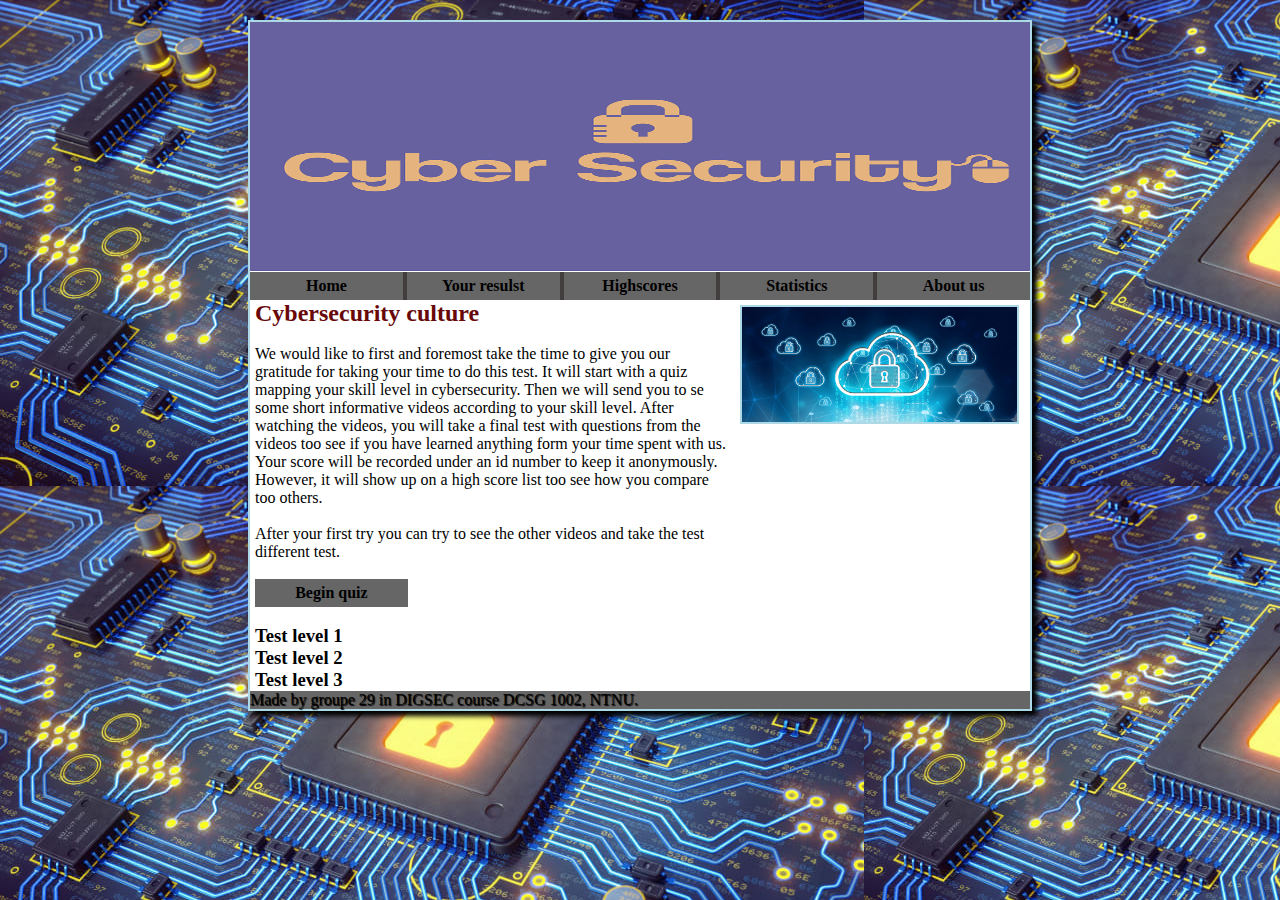
==== index.html @ fe146763 "Commit" ====
<!DOCTYPE html>
 <html>
	<head>
		<title>Home</title> 
		<meta charset="utf-8" />   
		<link rel="stylesheet" type="text/css" href="stil.css" />
	</head>
	<body>
		<header> <img id="bilde" src="logo.png" alt="bilde"> </header>
		<nav>
			<a href=index.html class="knapp">Home</a>     
			<a href="#Om oss"     class="knapp">Your resulst</a> 
			<a href="#Kontakt"    class="knapp">Highscores</a>  
			<a href="#Blogg"    class="knapp">Statistics</a>
			<a href=About_us.html    class="knapp">About us</a>  
		</nav>
		<main>
			<article>
				<h2>Cybersecurity culture</h2>
				<br>
				<p>
					We would like to first and foremost take the time to give you our gratitude for taking your time to do this test. 
					It will start with a quiz mapping your skill level in cybersecurity. 
					Then we will send you to se some short informative videos according to your skill level. 
					After watching the videos, you will take a final test with questions from the videos too see if you have learned anything form your time spent with us. 
					Your score will be recorded under an id number to keep it anonymously. However, it will show up on a high score list too see how you compare too others. 
				</p>
			</article>
			<br>
			<article>
				<p>
					After your first try you can try to see the other videos and take the test different test. 
				</p>
			</article>
			<br>
			<a href=quiz.html class="knapp">
				Begin quiz
			</a>
			<br><br>
			<h3>
				Test level 1
			</h3
			><h3>
				Test level 2
			</h3>
			<h3>
				Test level 3
			</h3>
		</main>
		<aside> 
			<img id="bilde1" src="startbilde.jpg" alt="bilde"> 
		</aside>
		<footer>
			<p> Made by groupe 29 in DIGSEC course DCSG 1002, NTNU.</p>
		</footer>
	</body>
</html>
---- stil.css ----
html, body, div, section, article, aside, main, header, hgroup, footer, nav, h1, h2, h3, h4, h5, h6, p, blockquote, address, time, span, em, strong, img, ol, ul, li, figure, canvas, video, th, td, tr
{
margin: 0;
padding: 0;
border: 0;
}
address, article, aside, main, canvas, details, figcaption, figure, footer, header, hgroup, nav, menu, nav, section, summary
{
display: block;
}
body {
	width: 780px;
	margin-left: auto;   
	margin-right: auto; 
	margin-top: 20px;
	margin-bottom: 10px;
	border: solid 2px lightblue;
	background-color: white;
	box-shadow: 5px 5px 5px;
}
header {
	width: 780px;
}
#bilde { 
	width: 780px;
	float: left;
}
nav {
	width: 780px;
	background-color: rgb(66, 62, 62); 
}
.knapp { 
	display: inline-block;  
	text-align: center;
	width: 142.81px;
	padding: 5px;
	text-decoration: none; 
	color: black;  
	background-color: rgb(102,102,102); 
	font-weight: bold;    
	cursor: pointer;
}
.knapp:hover {   
	background-color: lightyellow;
}
html {
	background-image: url(bakgrunn.jpg);
}
main {
	margin-left: 5px;
	width: 475px;
	float: left;
	text-align: left;
}
aside {
	width: 300px;
	float: right;
}
#bilde1{
	width: 275px;
	border: solid 2px lightblue;
	margin-top: 5px;
	margin-left: 10px;
} 

footer {
	clear: both;
	background-color: rgb(102,102,102);
	text-shadow: 1px 1px 1px;
}
h2 {
	color: rgb(105, 8, 8);
}
p {
	font-family: 'Times New Roman', Times, serif;
}

#bilde {
	height: 250px;
}
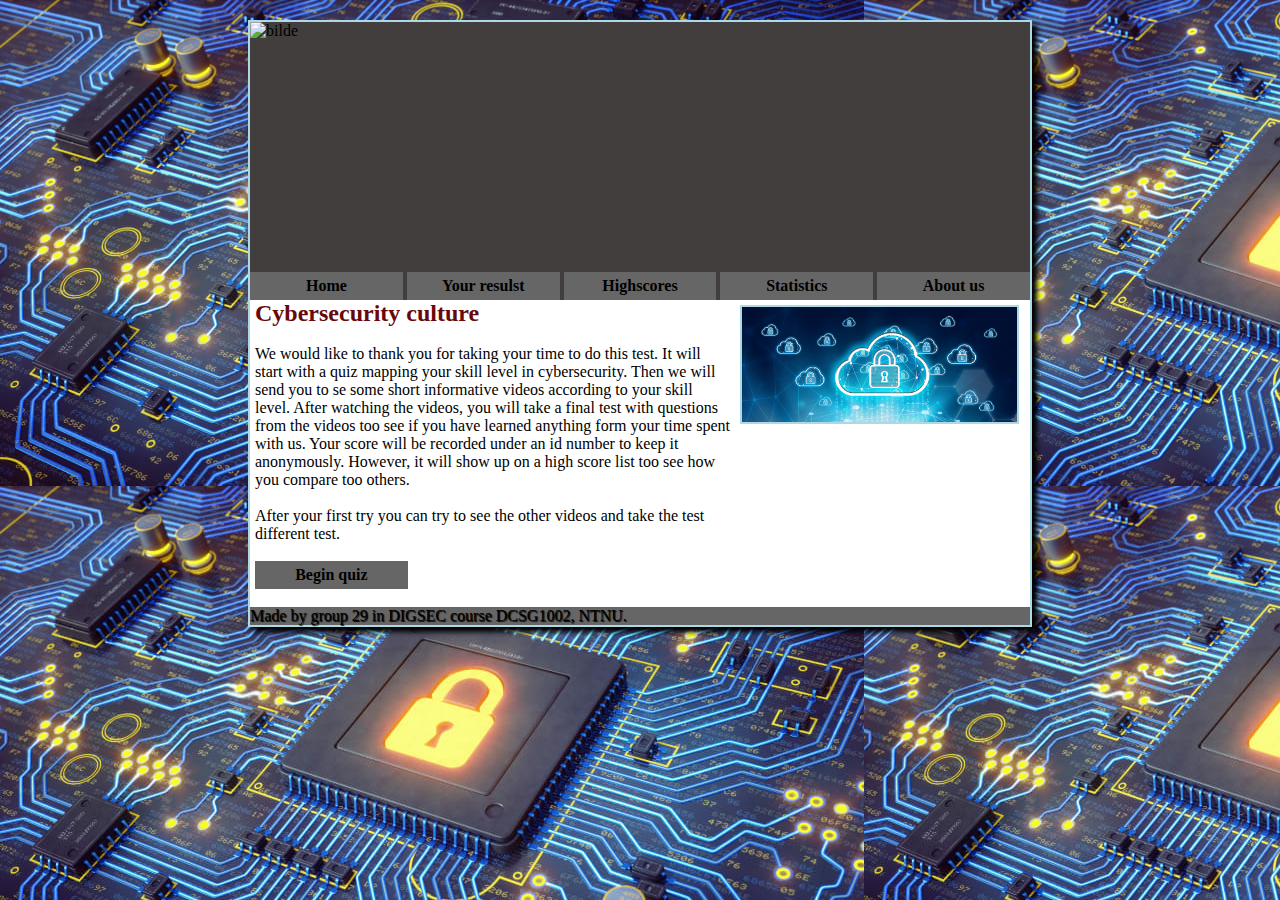
==== commit 6d6dbe65: "commit" ====
--- a/index.html
+++ b/index.html
@@ -6,7 +6,7 @@
 		<link rel="stylesheet" type="text/css" href="stil.css" />
 	</head>
 	<body>
-		<header> <img id="bilde" src="logo.png" alt="bilde"> </header>
+		<header> <img id="bilde" src="logo.jpg" alt="bilde"> </header>
 		<nav>
 			<a href=index.html class="knapp">Home</a>     
 			<a href="#Om oss"     class="knapp">Your resulst</a> 
@@ -19,7 +19,7 @@
 				<h2>Cybersecurity culture</h2>
 				<br>
 				<p>
-					We would like to first and foremost take the time to give you our gratitude for taking your time to do this test. 
+					We would like to thank you for taking your time to do this test. 
 					It will start with a quiz mapping your skill level in cybersecurity. 
 					Then we will send you to se some short informative videos according to your skill level. 
 					After watching the videos, you will take a final test with questions from the videos too see if you have learned anything form your time spent with us. 
@@ -37,21 +37,13 @@
 				Begin quiz
 			</a>
 			<br><br>
-			<h3>
-				Test level 1
-			</h3
-			><h3>
-				Test level 2
-			</h3>
-			<h3>
-				Test level 3
-			</h3>
+
 		</main>
 		<aside> 
 			<img id="bilde1" src="startbilde.jpg" alt="bilde"> 
 		</aside>
 		<footer>
-			<p> Made by groupe 29 in DIGSEC course DCSG 1002, NTNU.</p>
+			<p> Made by group 29 in DIGSEC course DCSG1002, NTNU.</p>
 		</footer>
 	</body>
 </html>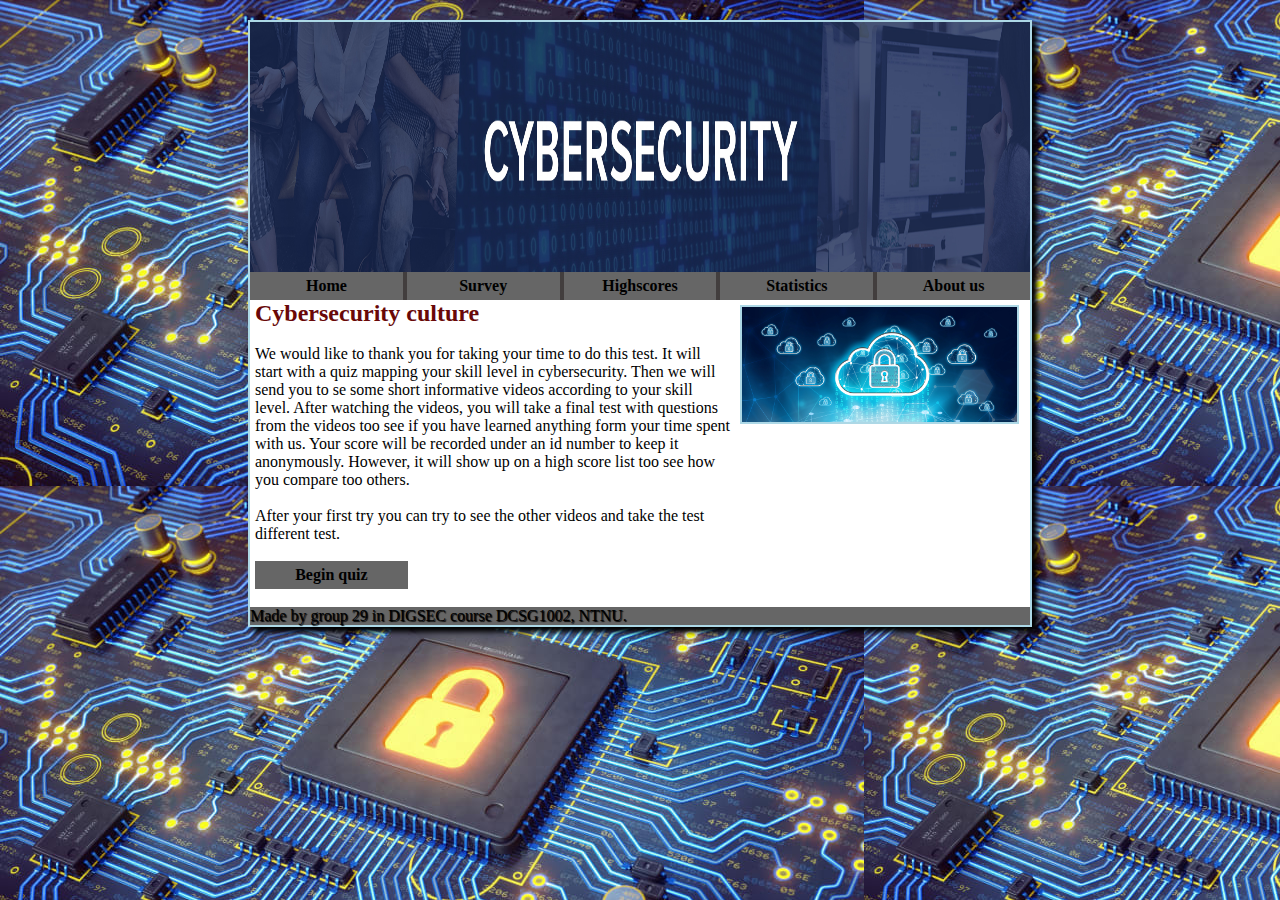
==== commit 72688aed: "commit" ====
--- a/index.html
+++ b/index.html
@@ -9,9 +9,9 @@
 		<header> <img id="bilde" src="logo.jpg" alt="bilde"> </header>
 		<nav>
 			<a href=index.html class="knapp">Home</a>     
-			<a href="#Om oss"     class="knapp">Your resulst</a> 
+			<a href="https://docs.google.com/forms/d/e/1FAIpQLSfZZrmknIxo_weroFL_QmuYQDOsocllyEW3wNkFK3JswuLIRQ/viewform"     class="knapp">Survey</a> 
 			<a href="#Kontakt"    class="knapp">Highscores</a>  
-			<a href="#Blogg"    class="knapp">Statistics</a>
+			<a href="statestikk.html"    class="knapp">Statistics</a>
 			<a href=About_us.html    class="knapp">About us</a>  
 		</nav>
 		<main>
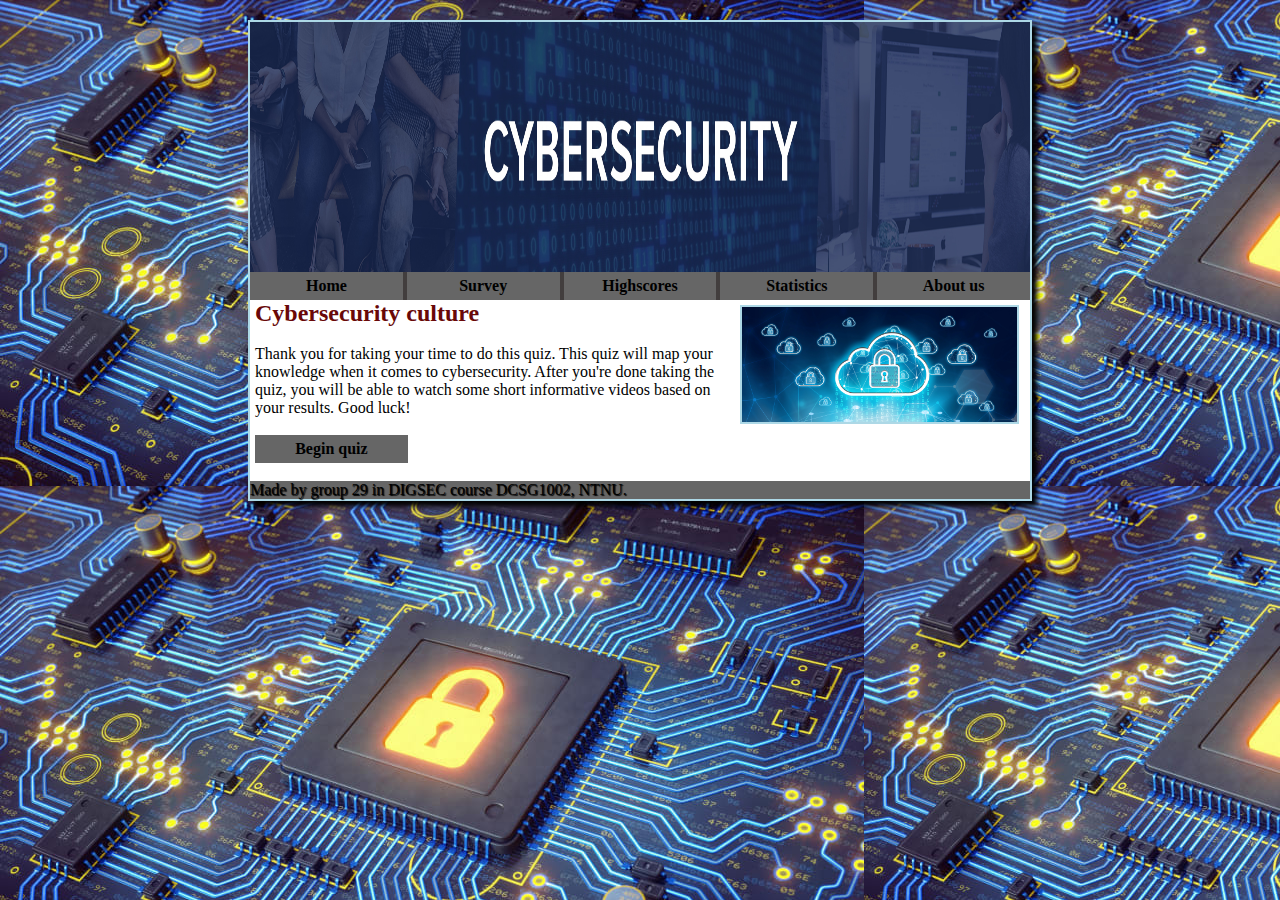
==== commit 6cb9c2fd: "commit" ====
--- a/index.html
+++ b/index.html
@@ -11,7 +11,7 @@
 			<a href=index.html class="knapp">Home</a>     
 			<a href="https://docs.google.com/forms/d/e/1FAIpQLSfZZrmknIxo_weroFL_QmuYQDOsocllyEW3wNkFK3JswuLIRQ/viewform"     class="knapp">Survey</a> 
 			<a href="#Kontakt"    class="knapp">Highscores</a>  
-			<a href="statestikk.html"    class="knapp">Statistics</a>
+			<a href=statestikk.html    class="knapp">Statistics</a>
 			<a href=About_us.html    class="knapp">About us</a>  
 		</nav>
 		<main>
@@ -19,17 +19,8 @@
 				<h2>Cybersecurity culture</h2>
 				<br>
 				<p>
-					We would like to thank you for taking your time to do this test. 
-					It will start with a quiz mapping your skill level in cybersecurity. 
-					Then we will send you to se some short informative videos according to your skill level. 
-					After watching the videos, you will take a final test with questions from the videos too see if you have learned anything form your time spent with us. 
-					Your score will be recorded under an id number to keep it anonymously. However, it will show up on a high score list too see how you compare too others. 
-				</p>
-			</article>
-			<br>
-			<article>
-				<p>
-					After your first try you can try to see the other videos and take the test different test. 
+					Thank you for taking your time to do this quiz. This quiz will map your knowledge when it comes to cybersecurity. 
+					After you're done taking the quiz, you will be able to watch some short informative videos based on your results. Good luck!
 				</p>
 			</article>
 			<br>
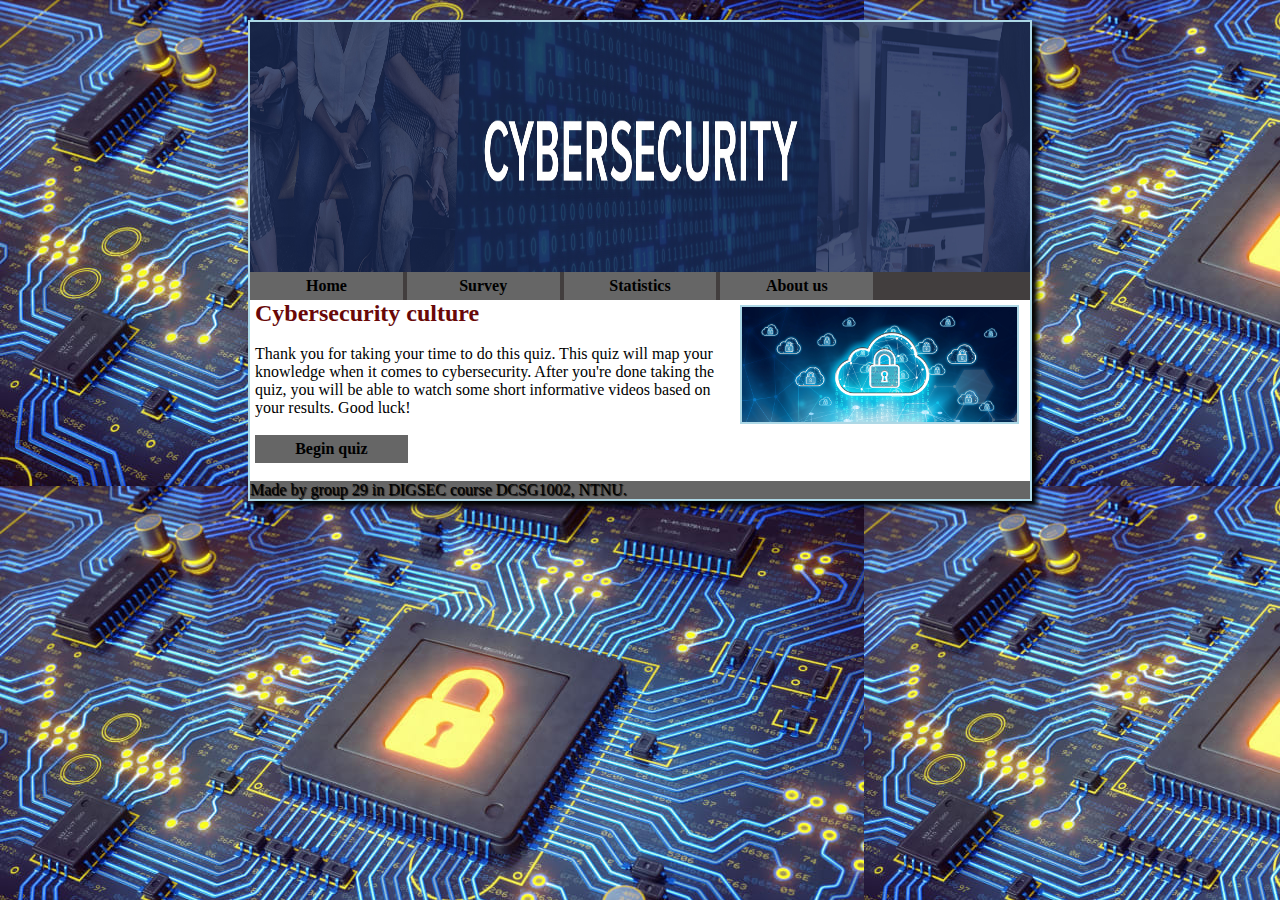
==== commit aeda3579: "commit" ====
--- a/index.html
+++ b/index.html
@@ -10,7 +10,6 @@
 		<nav>
 			<a href=index.html class="knapp">Home</a>     
 			<a href="https://docs.google.com/forms/d/e/1FAIpQLSfZZrmknIxo_weroFL_QmuYQDOsocllyEW3wNkFK3JswuLIRQ/viewform"     class="knapp">Survey</a> 
-			<a href="#Kontakt"    class="knapp">Highscores</a>  
 			<a href=statestikk.html    class="knapp">Statistics</a>
 			<a href=About_us.html    class="knapp">About us</a>  
 		</nav>
